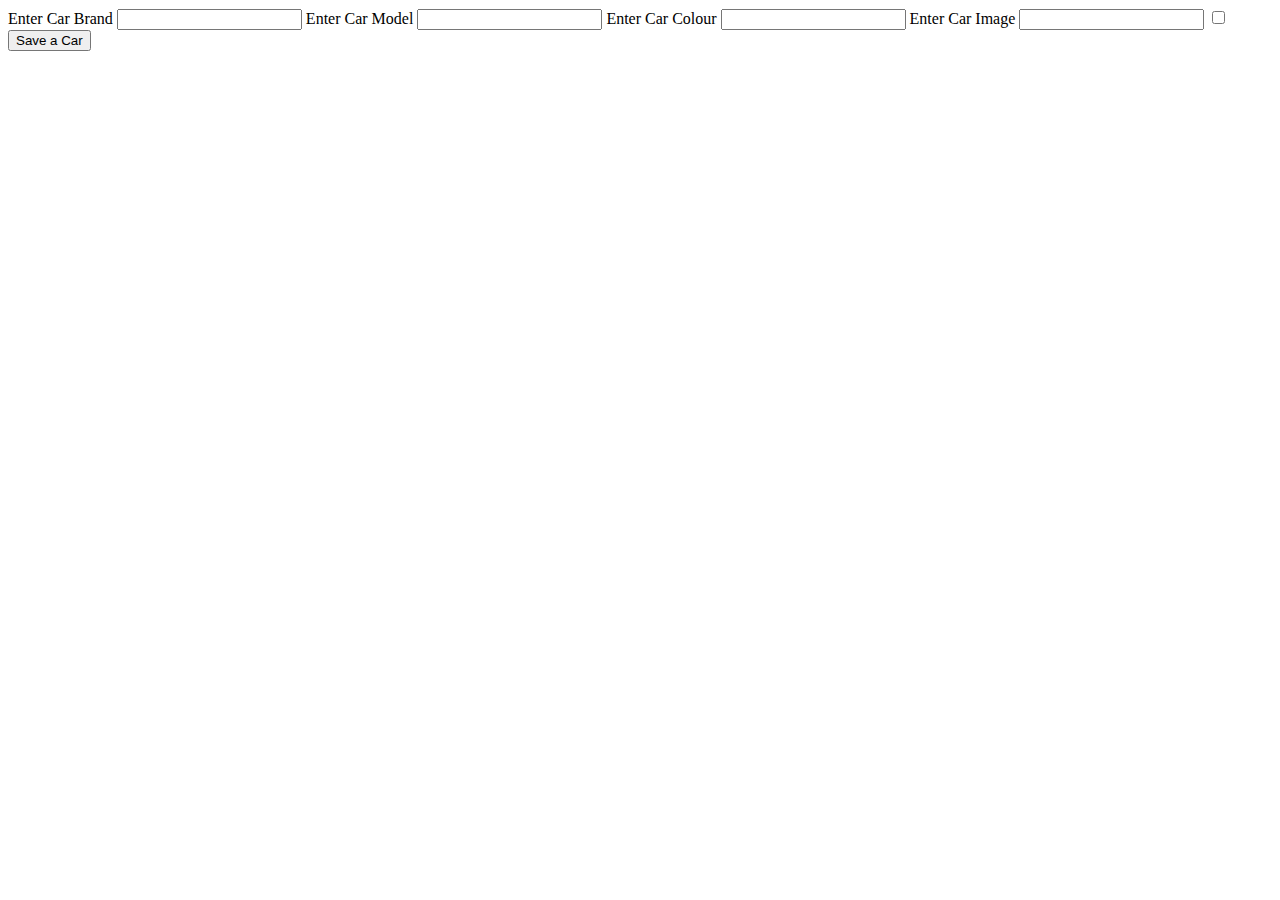
==== src/main/resources/templates/addcar.html @ bad63834 "Initial commit" ====
<!DOCTYPE html>
<html lang="en" xmlns:th="www.thymeleaf.org">
<head>
    <meta charset="UTF-8"/>
    <title>Title</title>
</head>
<body>
<form action="/savecar" th:object="${aCar}" method="post">
    <input type="hidden" th:field="*{id}">
    <label for="brand">Enter Car Brand</label> <input type="text" th:field="*{brand}">
    <label for="model">Enter Car Model</label> <input type="text" th:field="*{model}">
    <label for="colour">Enter Car Colour</label> <input type="text" th:field="*{colour}">
    <label for="image">Enter Car Image</label> <input type="text" th:field="*{image}">
    <input type="checkbox" th:field="*{borrowed}" th:check="*{borrowed}">
    <button type="submit">Save a Car</button>
</form>
</body>
</html>
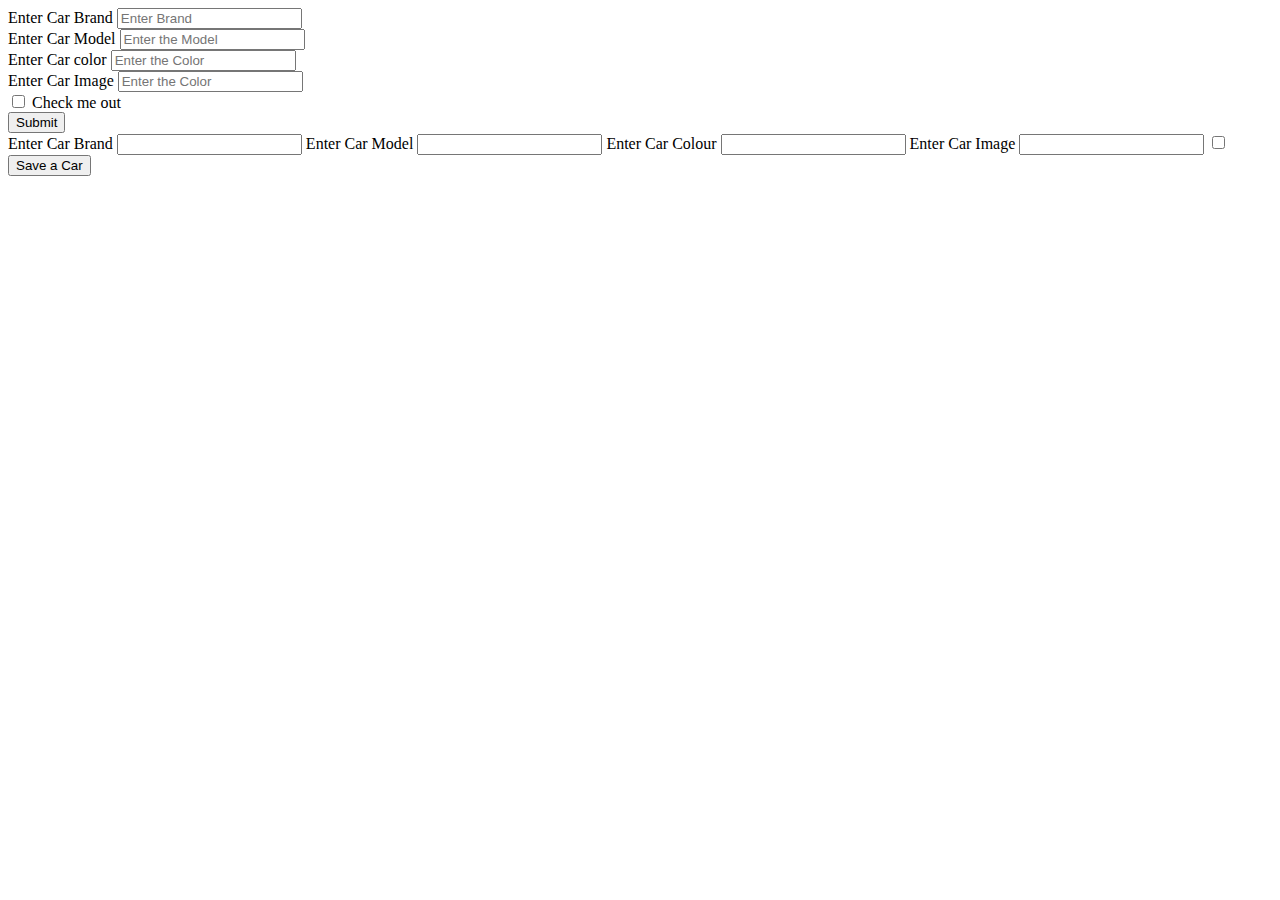
==== commit 9936e23b: "add-1  add-2" ====
--- a/src/main/resources/templates/addcar.html
+++ b/src/main/resources/templates/addcar.html
@@ -3,16 +3,62 @@
 <head>
     <meta charset="UTF-8"/>
     <title>Title</title>
+    <link rel="stylesheet" href="/css/bootstrap.css">
+    <link rel="stylesheet" href="/css/bootstrap-grip.css">
+    <link rel="stylesheet" href="/css/bootstrap-reboot.css">
+    <link rel="stylesheet" href="/css/style.css">
 </head>
 <body>
+
 <form action="/savecar" th:object="${aCar}" method="post">
     <input type="hidden" th:field="*{id}">
-    <label for="brand">Enter Car Brand</label> <input type="text" th:field="*{brand}">
-    <label for="model">Enter Car Model</label> <input type="text" th:field="*{model}">
-    <label for="colour">Enter Car Colour</label> <input type="text" th:field="*{colour}">
-    <label for="image">Enter Car Image</label> <input type="text" th:field="*{image}">
+    <div class="form-group">
+        <label for="brand">Enter Car Brand</label>
+        <input type="text" class="form-control"  th:field="*{brand}" placeholder="Enter Brand">
+    </div>
+    <div class="form-group">
+        <label for="model">Enter Car Model</label>
+        <input type="text" class="form-control" th:field="*{model}" placeholder="Enter the Model">
+    </div>
+
+    <div class="form-group">
+        <label for="colour">Enter Car color</label>
+        <input type="text" class="form-control"  th:field="*{colour}" placeholder="Enter the Color">
+    </div>
+
+    <div class="form-group">
+        <label for="image">Enter Car Image</label>
+        <input type="text" class="form-control" th:field="*{image}" placeholder="Enter the Color">
+    </div>
+
+    <div class="form-group form-check">
+        <input type="checkbox" class="form-check-input" id="exampleCheck1">
+        <label class="form-check-label" for="exampleCheck1">Check me out</label>
+    </div>
+    <button type="submit" class="Save a Car">Submit</button>
+</form>
+
+
+
+
+
+
+<form action="/savecar" th:object="${aCar}" method="post">
+    <input type="hidden" th:field="*{id}">
+    <label for="brand">Enter Car Brand</label>
+    <input type="text" th:field="*{brand}">
+    <label for="model">Enter Car Model</label>
+    <input type="text" th:field="*{model}">
+    <label for="colour">Enter Car Colour</label>
+    <input type="text" th:field="*{colour}">
+    <label for="image">Enter Car Image</label>
+    <input type="text" th:field="*{image}">
     <input type="checkbox" th:field="*{borrowed}" th:check="*{borrowed}">
     <button type="submit">Save a Car</button>
 </form>
+
+
+<script src="/js/bootstrap.bundle.js"></script>
+<script src="/js/bootstrap.js"></script>
 </body>
 </html>